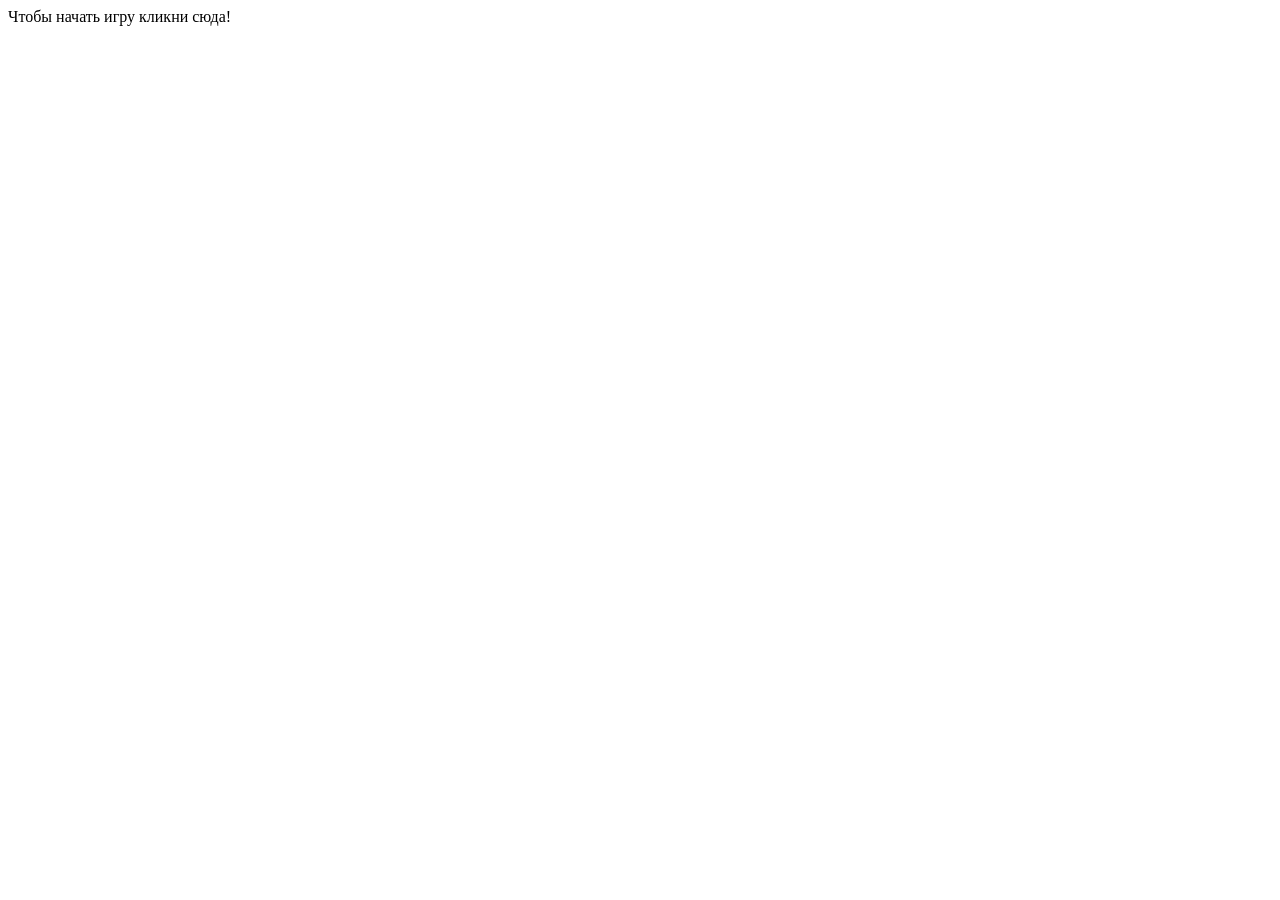
==== index.html @ 544b166f "NeedForJS" ====
<html>

<head>
<title>NeedForJS</title>
<link rel="stylesheet" href="./style.css">
</head>

<body>
    <div class="score"></div>
    <div class="game">
        <div class="start">Чтобы начать игру кликни сюда!</div>
        <div class="gameArea"></div>
    </div>

    <script src="./main.js">
    
    </script>
</body>

</html>
---- style.css ----
.hide {
    display: none;
}

.car {
    width: 50px;
    height: 100px ;
    background: transparent url(./images/car.png) center / cover no-repeat;
}
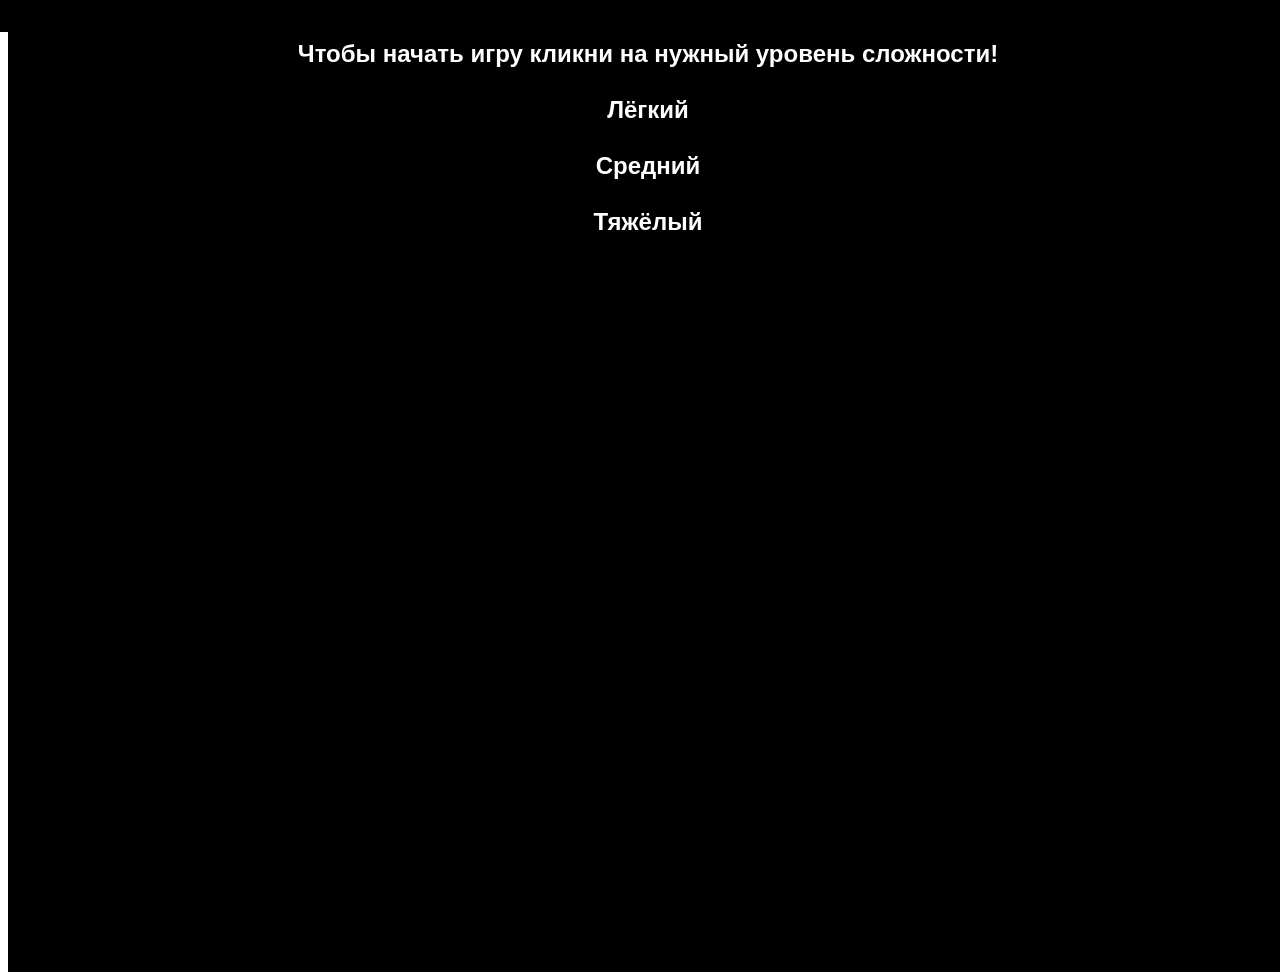
==== commit 4c493436: "Add files via upload" ====
--- a/index.html
+++ b/index.html
@@ -1,20 +1,32 @@
-<html>
-
-<head>
-<title>NeedForJS</title>
-<link rel="stylesheet" href="./style.css">
-</head>
-
-<body>
-    <div class="score"></div>
-    <div class="game">
-        <div class="start">Чтобы начать игру кликни сюда!</div>
-        <div class="gameArea"></div>
-    </div>
-
-    <script src="./main.js">
-    
-    </script>
-</body>
-
+<html>
+
+<head>
+<title>NeedForJS</title>
+<link rel="stylesheet" href="./style.css">
+
+</head>
+
+<body>
+        
+    <div class="score"></div>
+    
+    <div class="game">
+        <div class="menu">Чтобы начать игру кликни на нужный уровень сложности! <br><br>
+
+
+        <div class="easy" onclick="startGame(this)">Лёгкий</div><br>
+        <div class="medium" onclick="startGame(this)">Средний</div><br>
+        <div class="hard" onclick="startGame(this)">Тяжёлый</div>
+    </div>
+
+        <div class="gameArea hide"></div>
+    </div>
+    
+    
+
+    <script src="/main.js">
+    
+    </script>
+</body>
+
 </html>
--- a/style.css
+++ b/style.css
@@ -1,9 +1,74 @@
-.hide {
-    display: none;
-}
-
-.car {
-    width: 50px;
-    height: 100px ;
-    background: transparent url(./images/car.png) center / cover no-repeat;
-}+/* body{
+    background: transparent url(./images/land.PNG) center / cover no-repeat;
+} */
+
+
+.hide {
+    display: none;
+}
+
+.car, .enemy {
+    width: 50px;
+    height: 100px ;
+    background: transparent url(./images/car.png) center / cover no-repeat;
+    position: absolute;
+    left: 125px;
+    bottom: 20px;
+}
+.gameArea{
+    
+    width: 300px;
+    height: 600px;
+    position: relative;
+    margin: auto;
+    border-left: 5px solid #cccccc;
+    border-right: 5px solid #cccccc;
+    background: #221c1c;
+    overflow: hidden;
+}
+
+.line{
+position: absolute;
+width: 10px;
+height: 50px;
+background: #fff;
+left: 145px;
+}
+.music{
+    position: relative;
+    top: -200px;
+}
+.menu
+ {
+    position: absolute;
+    height: 100%;
+    width: 100%;
+    margin: 0;
+    padding: 2rem 0;
+    text-align: center;
+    z-index: 200;
+    color: #fff;
+    font-size: 1.5rem;
+    background: black;
+    cursor: pointer;
+    font-family: sans-serif;
+    font-weight: 700;
+}
+.score{
+    position: absolute;
+    top: 0;
+    left: 0;
+    width: 100%;
+    background: black;
+    padding: 1rem 0;
+    z-index: 200;
+    font-size: 1.5rem;
+    color: skyblue;
+    text-align: center;
+    font-family: sans-serif;
+    font-weight: 500;
+}
+/* согласование длинных линий
+переходы
+усилители сигналов
+причины и как с ними бороться */
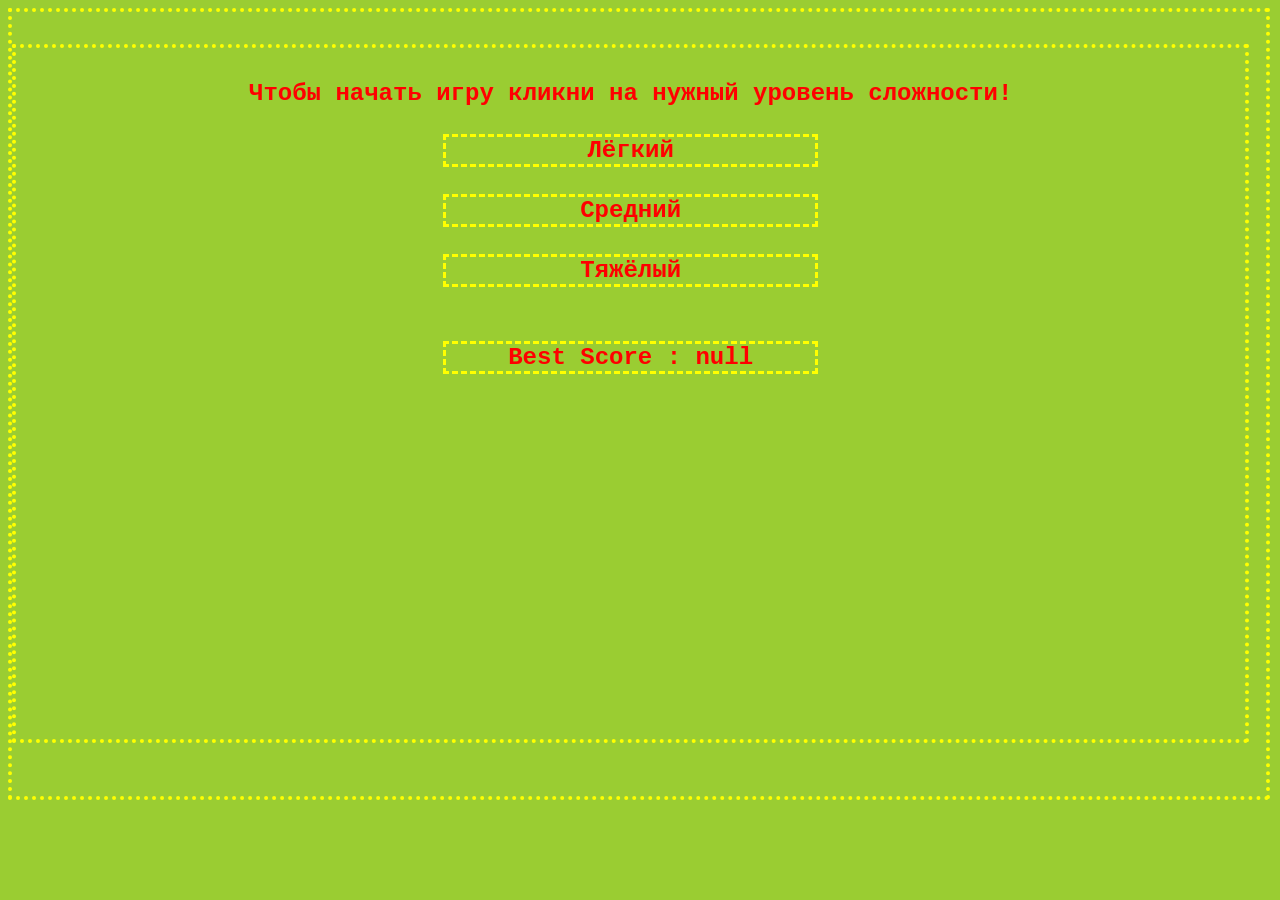
==== commit 0c86c42e: "Add files via upload" ====
--- a/index.html
+++ b/index.html
@@ -16,7 +16,8 @@
 
         <div class="easy" onclick="startGame(this)">Лёгкий</div><br>
         <div class="medium" onclick="startGame(this)">Средний</div><br>
-        <div class="hard" onclick="startGame(this)">Тяжёлый</div>
+        <div class="hard" onclick="startGame(this)">Тяжёлый</div><br><br>
+        <div class="bestScore">Best Score :</div>
     </div>
 
         <div class="gameArea hide"></div>
@@ -24,7 +25,7 @@
     
     
 
-    <script src="/main.js">
+    <script src="main.js">
     
     </script>
 </body>
--- a/style.css
+++ b/style.css
@@ -23,7 +23,6 @@
     margin: auto;
     border-left: 5px solid #cccccc;
     border-right: 5px solid #cccccc;
-    background: #221c1c;
     overflow: hidden;
 }
 
@@ -36,34 +35,40 @@
 }
 .music{
     position: relative;
-    top: -200px;
+    left: 20px;
 }
-.menu
+body,.menu
  {
     position: absolute;
-    height: 100%;
-    width: 100%;
-    margin: 0;
+    height: 80%;
+    width: 98%;
     padding: 2rem 0;
     text-align: center;
     z-index: 200;
-    color: #fff;
+    color: red;
     font-size: 1.5rem;
-    background: black;
+    background: yellowgreen;
     cursor: pointer;
-    font-family: sans-serif;
+    font-family: 'Courier New', Courier, monospace;
     font-weight: 700;
+    border: 4px dotted yellow;
+}
+.menu>div{
+margin: 0 auto;
+border:  dashed yellow ;
+width: 30%;
+left: 50px;
+overflow: hidden;
 }
 .score{
     position: absolute;
     top: 0;
     left: 0;
     width: 100%;
-    background: black;
     padding: 1rem 0;
     z-index: 200;
     font-size: 1.5rem;
-    color: skyblue;
+    color: red;
     text-align: center;
     font-family: sans-serif;
     font-weight: 500;
